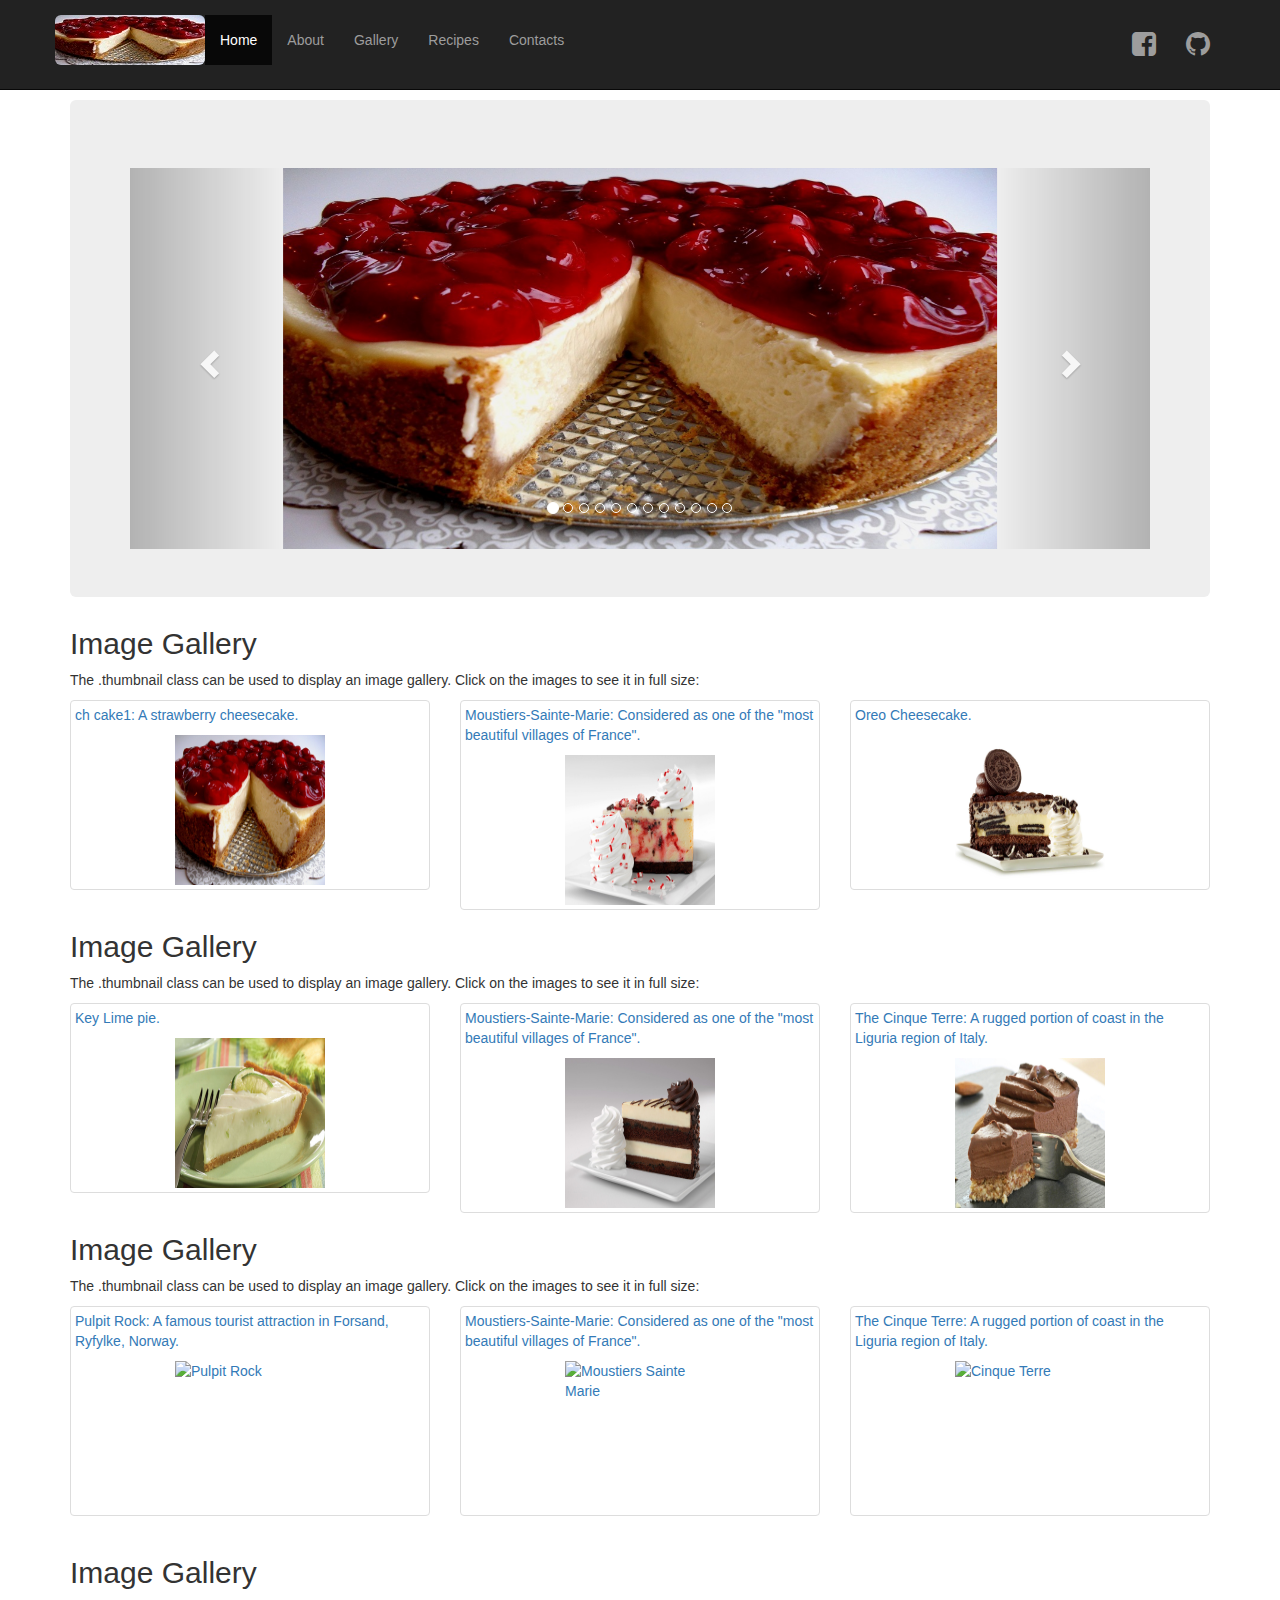
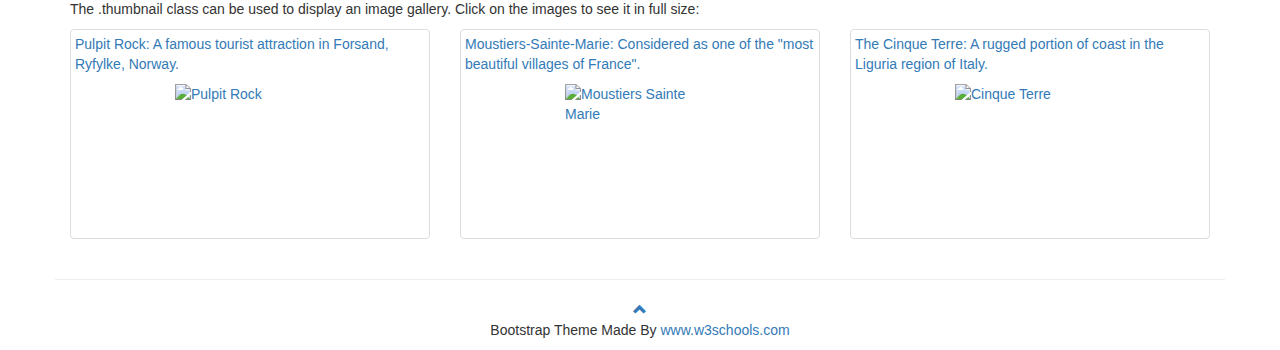
==== index.html @ a83c416e "Update index.html" ====
<!DOCTYPE html>
<html lang="en">

<head>

    <meta charset="utf-8">
    <meta http-equiv="X-UA-Compatible" content="IE=edge">
    <meta name="viewport" content="width=device-width, initial-scale=1">
    <meta name="description" content="">
    <meta name="author" content="">
    
    <!-- Font Icons -->
    <link rel="stylesheet" href="https://cdnjs.cloudflare.com/ajax/libs/font-awesome/4.6.3/css/font-awesome.min.css">

    <title>Oh So Delicious Cheesecake</title>

    <!-- Bootstrap Core CSS -->
    <link href="css/bootstrap.min.css" rel="stylesheet">

    <!-- Custom CSS -->
    <link href="css/logo-nav.css" rel="stylesheet">

    <!-- HTML5 Shim and Respond.js IE8 support of HTML5 elements and media queries -->
    <!-- WARNING: Respond.js doesn't work if you view the page via file:// -->
    <!--[if lt IE 9]>
        <script src="https://oss.maxcdn.com/libs/html5shiv/3.7.0/html5shiv.js"></script>
        <script src="https://oss.maxcdn.com/libs/respond.js/1.4.2/respond.min.js"></script>
    <![endif]-->

</head>

<body id="myPage" data-spy="scroll" data-target=".navbar" data-offset="60">

    <!-- Navigation -->
    <nav class="navbar navbar-inverse navbar-fixed-top" role="navigation">
        <div class="container">
            <!-- Brand and toggle get grouped for better mobile display -->
            <div class="navbar-header">
                <button type="button" class="navbar-toggle" data-toggle="collapse" data-target="#bs-example-navbar-collapse-1">
                    <span class="sr-only">Toggle navigation</span>
                    <span class="icon-bar"></span>
                    <span class="icon-bar"></span>
                    <span class="icon-bar"></span>
                </button>
                <a class="navbar-brand" href="#">
                    <img src="Images/Logocheesecake2.jpg" class="img-rounded" alt="Logocheesecake2">
                </a>
            </div>
            <!-- Collect the nav links, forms, and other content for toggling -->
            <div class="collapse navbar-collapse" id="bs-example-navbar-collapse-1">
                <ul class="nav navbar-nav">
                    <li class="active">
                        <a href="index.html">Home</a>
                    </li>                    
                    <li>
                        <a href="about.html">About</a>
                    </li>
                    <li>
                        <a href="gallery.html">Gallery</a>
                    </li>
                    <li>
                        <a href="recipe.html">Recipes</a>
                    </li>
                    <li>
                        <a href="contacts.html">Contacts</a>
                    </li>
                </ul>
                <ul class="nav navbar-nav navbar-right">
                    <li>
                        <a href="#"><i class="fa fa-2x fa-facebook-square"></i></a>
                    </li>
                    <li>
                        <a href="#"><i class="fa fa-2x fa-github"></i></a>
                    </li>
                </ul>
            <div>
            <!-- /.navbar-collapse -->
        </div>
        <!-- /.container -->
    </nav>

    <!-- Page Content -->
    <div class="container">
        <div class="row">
            <div class="col-lg-12">
                <div class="jumbotron">
                    
  <br>
  <div id="myCarousel" class="carousel slide" data-ride="carousel">
    <!-- Indicators -->
    <ol class="carousel-indicators">
      <li data-target="#myCarousel" data-slide-to="0" class="active"></li>
      <li data-target="#myCarousel" data-slide-to="1"></li>
      <li data-target="#myCarousel" data-slide-to="2"></li>
      <li data-target="#myCarousel" data-slide-to="3"></li>
      <li data-target="#myCarousel" data-slide-to="4"></li>
      <li data-target="#myCarousel" data-slide-to="5"></li>
      <li data-target="#myCarousel" data-slide-to="6"></li>
      <li data-target="#myCarousel" data-slide-to="7"></li>
      <li data-target="#myCarousel" data-slide-to="8"></li>
      <li data-target="#myCarousel" data-slide-to="9"></li>
      <li data-target="#myCarousel" data-slide-to="10"></li>
      <li data-target="#myCarousel" data-slide-to="11"></li>
    </ol>

    <!-- Wrapper for slides -->
    <div class="carousel-inner" role="listbox">
      <div class="item active">
        <img src="Images/chcake1.jpg" alt="chcake1" width="460" height="345">
      </div>

      <div class="item">
        <img src="Images/Peppermint5.jpg" alt="Peppermint5" width="460" height="345">
      </div>
    
      <div class="item">
        <img src="Images/OChcake3.jpg" alt="OChcake3" width="460" height="345">
      </div>
        
       <div class="item">
        <img src="Images/keylime19.jpg" alt="keylime19" width="460" height="345">
      </div>

      <div class="item">
        <img src="Images/Chocolatestripe4.jpg" alt="Chocolatestripe4" width="460" height="345">
      </div>
        
      <div class="item">
        <img src="Images/Cheesecake11.jpg" alt="Cheesecake11" width="460" height="345">
      </div>        
        
       <div class="item">
        <img src="Images/Creamchbrwne6.jpg" alt="Creamchbrwne6" width="460" height="345">
      </div>
        
        <div class="item">
        <img src="Images/Cheesecake12.jpg" alt="Cheesecake12" width="460" height="345">
      </div>
        
        <div class="item">
        <img src="Images/cheesecake14.jpg" alt="cheesecake14" width="460" height="345">
      </div> 
        
        <div class="item">
        <img src="Images/Cheesecake16.jpg" alt="Cheesecake16" width="460" height="345">
      </div>
       
      <div class="item">
        <img src="Images/Cheesecake17.jpg" alt="Cheesecake17" width="460" height="345">
      </div>
        
      <div class="item">
        <img src="Images/CheesecakeLemonMeringue15.jpg" alt="CheesecakeLemonMeringue15" width="460" height="345">
      </div>
     </div>
  

    <!-- Left and right controls -->
    <a class="left carousel-control" href="#myCarousel" role="button" data-slide="prev">
      <span class="glyphicon glyphicon-chevron-left" aria-hidden="true"></span>
      <span class="sr-only">Previous</span>
    </a>
    <a class="right carousel-control" href="#myCarousel" role="button" data-slide="next">
      <span class="glyphicon glyphicon-chevron-right" aria-hidden="true"></span>
      <span class="sr-only">Next</span>
    </a>
  </div>
  </div>

  <!-- Gallery, Row 1 -->
               
  <h2>Image Gallery</h2>
  <p>The .thumbnail class can be used to display an image gallery. Click on the images to see it in full size:</p>
  <div class="row">
    <div class="col-md-4">
      <a href="Images/chcake1.jpg" class="thumbnail">
        <p>ch cake1: A strawberry cheesecake.</p>
        <img src="Images/chcake1.jpg" alt="ch cake1" style="width:150px;height:150px">
      </a>
    </div>
    <div class="col-md-4">
      <a href="Images/Peppermint5.jpg" class="thumbnail">
        <p>Moustiers-Sainte-Marie: Considered as one of the "most beautiful villages of France".</p>
        <img src="Images/Peppermint5.jpg" alt="Peppermint5" style="width:150px;height:150px">
      </a>
    </div>
    <div class="col-md-4">
      <a href="Images/OChcake3.jpg" class="thumbnail">
        <p>Oreo Cheesecake.</p>
        <img src="Images/OChcake3.jpg" alt="Oreo Cheesecake" style="width:150px;height:150px">
      </a>
    </div>
  </div>
</div>
            
<!-- Gallery, Row 2 -->        
<div class="container">
  <h2>Image Gallery</h2>
  <p>The .thumbnail class can be used to display an image gallery. Click on the images to see it in full size:</p>
  <div class="row">
    <div class="col-md-4">
      <a href="Images/keylime19.jpg" class="thumbnail">
        <p>Key Lime pie.</p>
        <img src="Images/keylime19.jpg" alt="keylime19" style="width:150px;height:150px">
      </a>
    </div>
    <div class="col-md-4">
      <a href="Images/Chocolatestripe4.jpg" class="thumbnail">
        <p>Moustiers-Sainte-Marie: Considered as one of the "most beautiful villages of France".</p>
        <img src="Images/Chocolatestripe4.jpg" alt="Chocolatestripe4" style="width:150px;height:150px">
      </a>
    </div>
    <div class="col-md-4">
      <a href="Images/Cheesecake11.jpg" class="thumbnail">
        <p>The Cinque Terre: A rugged portion of coast in the Liguria region of Italy.</p>
        <img src="Images/Cheesecake11.jpg" alt="Cheesecake11" style="width:150px;height:150px">
      </a>
    </div>

<!-- Gallery, Row 3 -->
    
<div class="container">
  <h2>Image Gallery</h2>
  <p>The .thumbnail class can be used to display an image gallery. Click on the images to see it in full size:</p>
  <div class="row">
    <div class="col-md-4">
      <a href="pulpitrock.jpg" class="thumbnail">
        <p>Pulpit Rock: A famous tourist attraction in Forsand, Ryfylke, Norway.</p>
        <img src="pulpitrock.jpg" alt="Pulpit Rock" style="width:150px;height:150px">
      </a>
    </div>
    <div class="col-md-4">
      <a href="moustiers-sainte-marie.jpg" class="thumbnail">
        <p>Moustiers-Sainte-Marie: Considered as one of the "most beautiful villages of France".</p>
        <img src="moustiers-sainte-marie.jpg" alt="Moustiers Sainte Marie" style="width:150px;height:150px">
      </a>
    </div>
    <div class="col-md-4">
      <a href="cinqueterre.jpg" class="thumbnail">
        <p>The Cinque Terre: A rugged portion of coast in the Liguria region of Italy.</p>
        <img src="cinqueterre.jpg" alt="Cinque Terre" style="width:150px;height:150px">
      </a>
    </div>
  </div>
</div>

 <!-- Gallery, Row 4 -->
    <title>Bootstrap Example</title>
  <meta charset="utf-8">
  <meta name="viewport" content="width=device-width, initial-scale=1">
  <link rel="stylesheet" href="https://maxcdn.bootstrapcdn.com/bootstrap/3.3.7/css/bootstrap.min.css">
  <script src="https://ajax.googleapis.com/ajax/libs/jquery/1.12.4/jquery.min.js"></script>
  <script src="https://maxcdn.bootstrapcdn.com/bootstrap/3.3.7/js/bootstrap.min.js"></script>
</head>
<body>

<div class="container">
  <h2>Image Gallery</h2>
  <p>The .thumbnail class can be used to display an image gallery. Click on the images to see it in full size:</p>
  <div class="row">
    <div class="col-md-4">
      <a href="pulpitrock.jpg" class="thumbnail">
        <p>Pulpit Rock: A famous tourist attraction in Forsand, Ryfylke, Norway.</p>
        <img src="pulpitrock.jpg" alt="Pulpit Rock" style="width:150px;height:150px">
      </a>
    </div>
    <div class="col-md-4">
      <a href="moustiers-sainte-marie.jpg" class="thumbnail">
        <p>Moustiers-Sainte-Marie: Considered as one of the "most beautiful villages of France".</p>
        <img src="moustiers-sainte-marie.jpg" alt="Moustiers Sainte Marie" style="width:150px;height:150px">
      </a>
    </div>
    <div class="col-md-4">
      <a href="cinqueterre.jpg" class="thumbnail">
        <p>The Cinque Terre: A rugged portion of coast in the Liguria region of Italy.</p>
        <img src="cinqueterre.jpg" alt="Cinque Terre" style="width:150px;height:150px">
      </a>
    </div>
  </div>
</div>

    
    <!-- /.container -->

    <!-- jQuery -->
    <script src="js/jquery.js"></script>

    <!-- Bootstrap Core JavaScript -->
    <script src="js/bootstrap.min.js"></script>
<hr>
<footer class="container-fluid text-center">
  <a href="#myPage" title="To Top">
    <span class="glyphicon glyphicon-chevron-up"></span>
  </a>
  <p>Bootstrap Theme Made By <a href="http://www.w3schools.com" title="Visit w3schools">www.w3schools.com</a></p>
</footer>

<script>
$(document).ready(function(){
  // Add smooth scrolling to all links in navbar + footer link
  $(".navbar a, footer a[href='#myPage']").on('click', function(event) {
    // Make sure this.hash has a value before overriding default behavior
    if (this.hash !== "") {
      // Prevent default anchor click behavior
      event.preventDefault();

      // Store hash
      var hash = this.hash;

      // Using jQuery's animate() method to add smooth page scroll
      // The optional number (900) specifies the number of milliseconds it takes to scroll to the specified area
      $('html, body').animate({
        scrollTop: $(hash).offset().top
      }, 900, function(){
   
        // Add hash (#) to URL when done scrolling (default click behavior)
        window.location.hash = hash;
      });
    } // End if
  });
  
  $(window).scroll(function() {
    $(".slideanim").each(function(){
      var pos = $(this).offset().top;

      var winTop = $(window).scrollTop();
        if (pos < winTop + 600) {
          $(this).addClass("slide");
        }
    });
  });
})
</script>

</body>
</html>
---- css/logo-nav.css ----
/*
 * Start Bootstrap - Logo Nav (http://startbootstrap.com/)
 * Copyright 2013-2016 Start Bootstrap
 * Licensed under MIT (https://github.com/BlackrockDigital/startbootstrap/blob/gh-pages/LICENSE)
 */

body {
    padding-top: 70px; /* Required padding for .navbar-fixed-top. Change if height of navigation changes. */
}
.carousel-inner > .item > img,
  .carousel-inner > .item > a > img {
      width: 70%;
      margin: auto;
  }
.navbar-fixed-top .nav {
    padding: 15px 0;
}

.navbar-fixed-top .navbar-brand {
    padding: 0 15px;
}

@media(min-width:768px) {
    body {
        padding-top: 100px; /* Required padding for .navbar-fixed-top. Change if height of navigation changes. */
    }

    .navbar-fixed-top .navbar-brand {
        padding: 15px 0;
    }
}
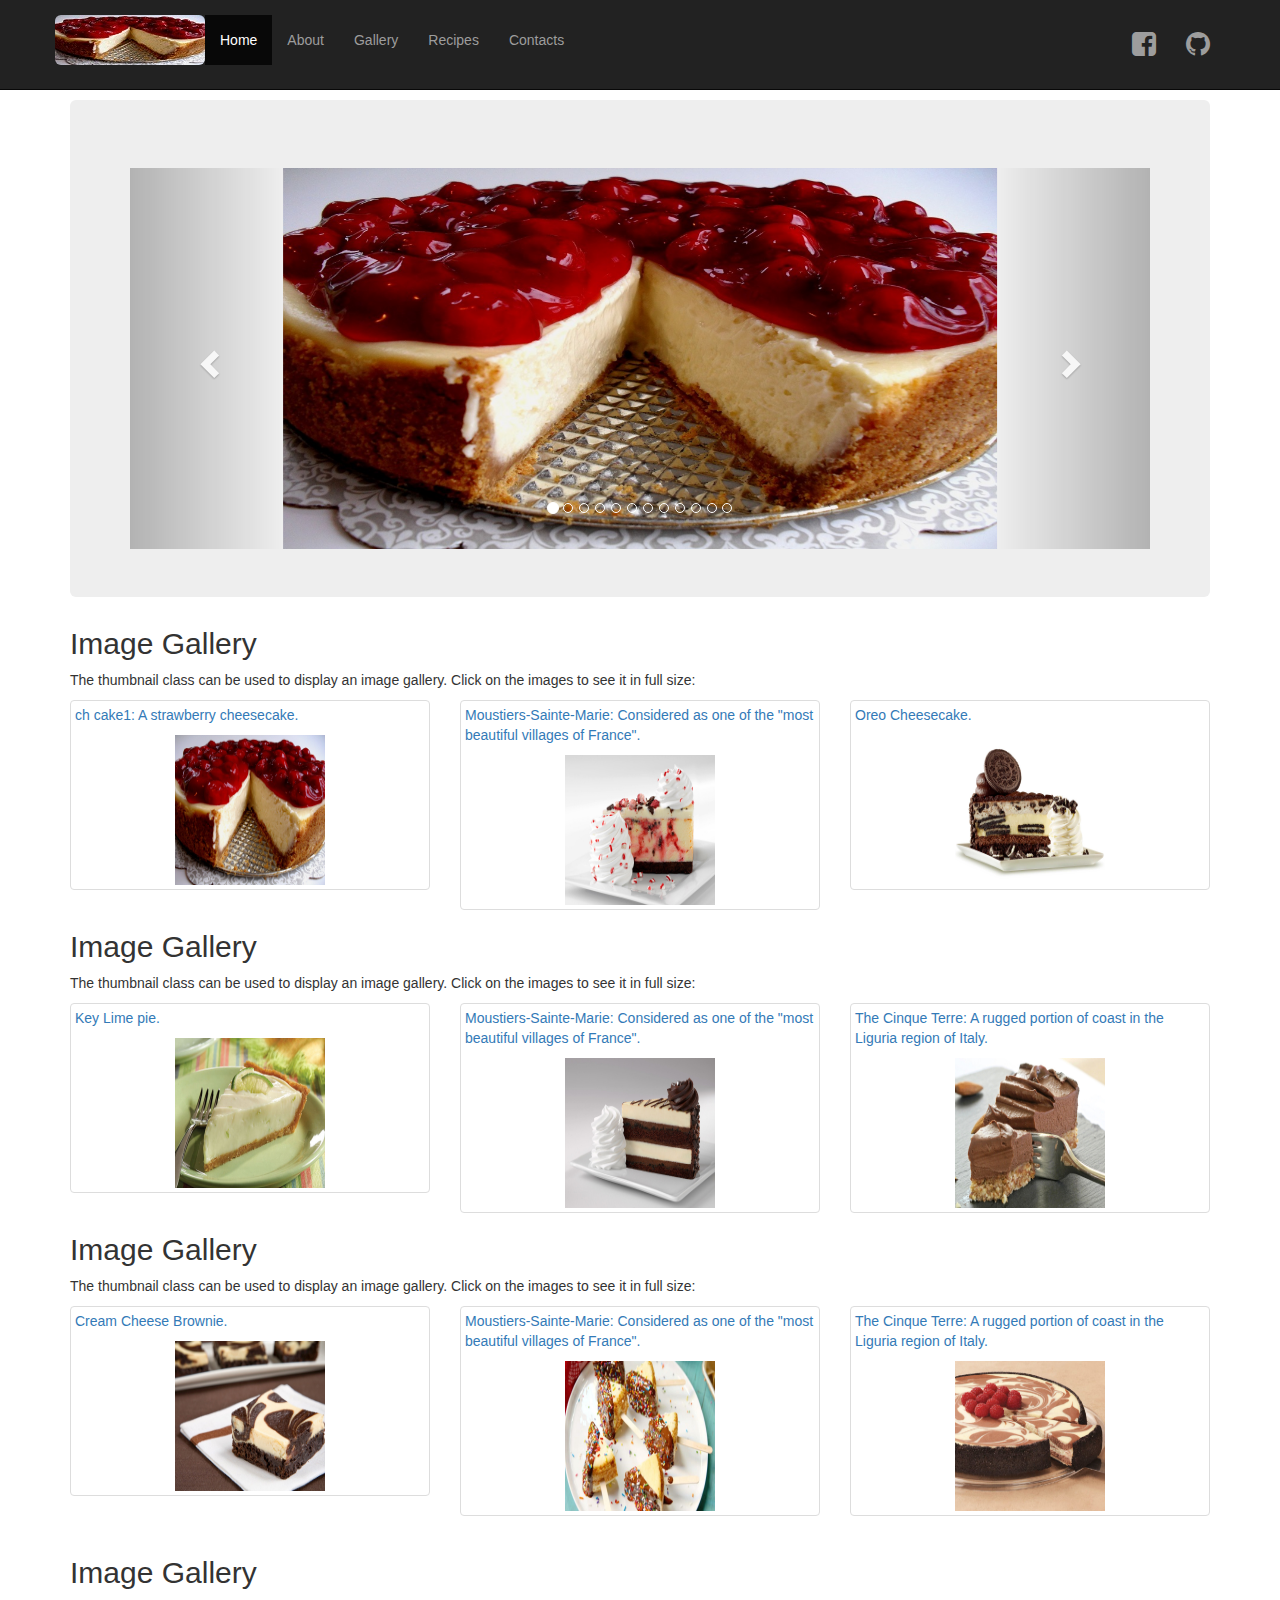
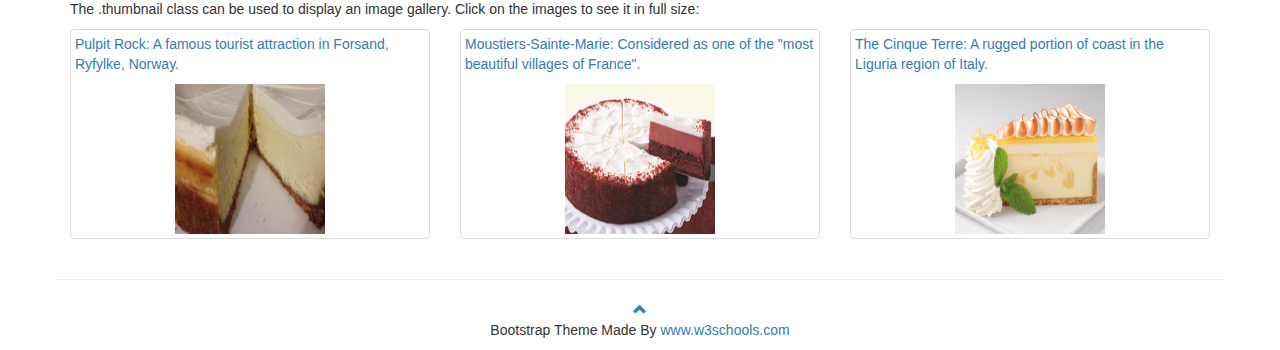
==== commit 9212a1ad: "Update index.html" ====
--- a/index.html
+++ b/index.html
@@ -170,7 +170,7 @@
   <!-- Gallery, Row 1 -->
                
   <h2>Image Gallery</h2>
-  <p>The .thumbnail class can be used to display an image gallery. Click on the images to see it in full size:</p>
+  <p>The thumbnail class can be used to display an image gallery. Click on the images to see it in full size:</p>
   <div class="row">
     <div class="col-md-4">
       <a href="Images/chcake1.jpg" class="thumbnail">
@@ -196,7 +196,7 @@
 <!-- Gallery, Row 2 -->        
 <div class="container">
   <h2>Image Gallery</h2>
-  <p>The .thumbnail class can be used to display an image gallery. Click on the images to see it in full size:</p>
+  <p>The thumbnail class can be used to display an image gallery. Click on the images to see it in full size:</p>
   <div class="row">
     <div class="col-md-4">
       <a href="Images/keylime19.jpg" class="thumbnail">
@@ -221,24 +221,24 @@
     
 <div class="container">
   <h2>Image Gallery</h2>
-  <p>The .thumbnail class can be used to display an image gallery. Click on the images to see it in full size:</p>
+  <p>The thumbnail class can be used to display an image gallery. Click on the images to see it in full size:</p>
   <div class="row">
     <div class="col-md-4">
-      <a href="pulpitrock.jpg" class="thumbnail">
-        <p>Pulpit Rock: A famous tourist attraction in Forsand, Ryfylke, Norway.</p>
-        <img src="pulpitrock.jpg" alt="Pulpit Rock" style="width:150px;height:150px">
-      </a>
-    </div>
-    <div class="col-md-4">
-      <a href="moustiers-sainte-marie.jpg" class="thumbnail">
+      <a href="Images/Creamchbrwne6.jpg" class="thumbnail">
+        <p>Cream Cheese Brownie.</p>
+        <img src="Images/Creamchbrwne6.jpg" alt="Creamchbrwne6" style="width:150px;height:150px">
+      </a>
+    </div>
+    <div class="col-md-4">
+      <a href="Images/Cheesecake12.jpg" class="thumbnail">
         <p>Moustiers-Sainte-Marie: Considered as one of the "most beautiful villages of France".</p>
-        <img src="moustiers-sainte-marie.jpg" alt="Moustiers Sainte Marie" style="width:150px;height:150px">
-      </a>
-    </div>
-    <div class="col-md-4">
-      <a href="cinqueterre.jpg" class="thumbnail">
+        <img src="Images/Cheesecake12.jpg" alt="Cheesecake12" style="width:150px;height:150px">
+      </a>
+    </div>
+    <div class="col-md-4">
+      <a href="Images/cheesecake14.jpg" class="thumbnail">
         <p>The Cinque Terre: A rugged portion of coast in the Liguria region of Italy.</p>
-        <img src="cinqueterre.jpg" alt="Cinque Terre" style="width:150px;height:150px">
+        <img src="Images/cheesecake14.jpg" alt="cheesecake14" style="width:150px;height:150px">
       </a>
     </div>
   </div>
@@ -259,21 +259,21 @@
   <p>The .thumbnail class can be used to display an image gallery. Click on the images to see it in full size:</p>
   <div class="row">
     <div class="col-md-4">
-      <a href="pulpitrock.jpg" class="thumbnail">
+      <a href="Images/Cheesecake16.jpg" class="thumbnail">
         <p>Pulpit Rock: A famous tourist attraction in Forsand, Ryfylke, Norway.</p>
-        <img src="pulpitrock.jpg" alt="Pulpit Rock" style="width:150px;height:150px">
-      </a>
-    </div>
-    <div class="col-md-4">
-      <a href="moustiers-sainte-marie.jpg" class="thumbnail">
+        <img src="Images/Cheesecake16.jpg" alt="Cheesecake16" style="width:150px;height:150px">
+      </a>
+    </div>
+    <div class="col-md-4">
+      <a href="Images/Cheesecake17.jpg" class="thumbnail">
         <p>Moustiers-Sainte-Marie: Considered as one of the "most beautiful villages of France".</p>
-        <img src="moustiers-sainte-marie.jpg" alt="Moustiers Sainte Marie" style="width:150px;height:150px">
-      </a>
-    </div>
-    <div class="col-md-4">
-      <a href="cinqueterre.jpg" class="thumbnail">
+        <img src="Images/Cheesecake17.jpg" alt="Cheesecake17" style="width:150px;height:150px">
+      </a>
+    </div>
+    <div class="col-md-4">
+      <a href="Images/CheesecakeLemonMeringue15.jpg" class="thumbnail">
         <p>The Cinque Terre: A rugged portion of coast in the Liguria region of Italy.</p>
-        <img src="cinqueterre.jpg" alt="Cinque Terre" style="width:150px;height:150px">
+        <img src="Images/CheesecakeLemonMeringue15.jpg" alt="CheesecakeLemonMeringue15" style="width:150px;height:150px">
       </a>
     </div>
   </div>
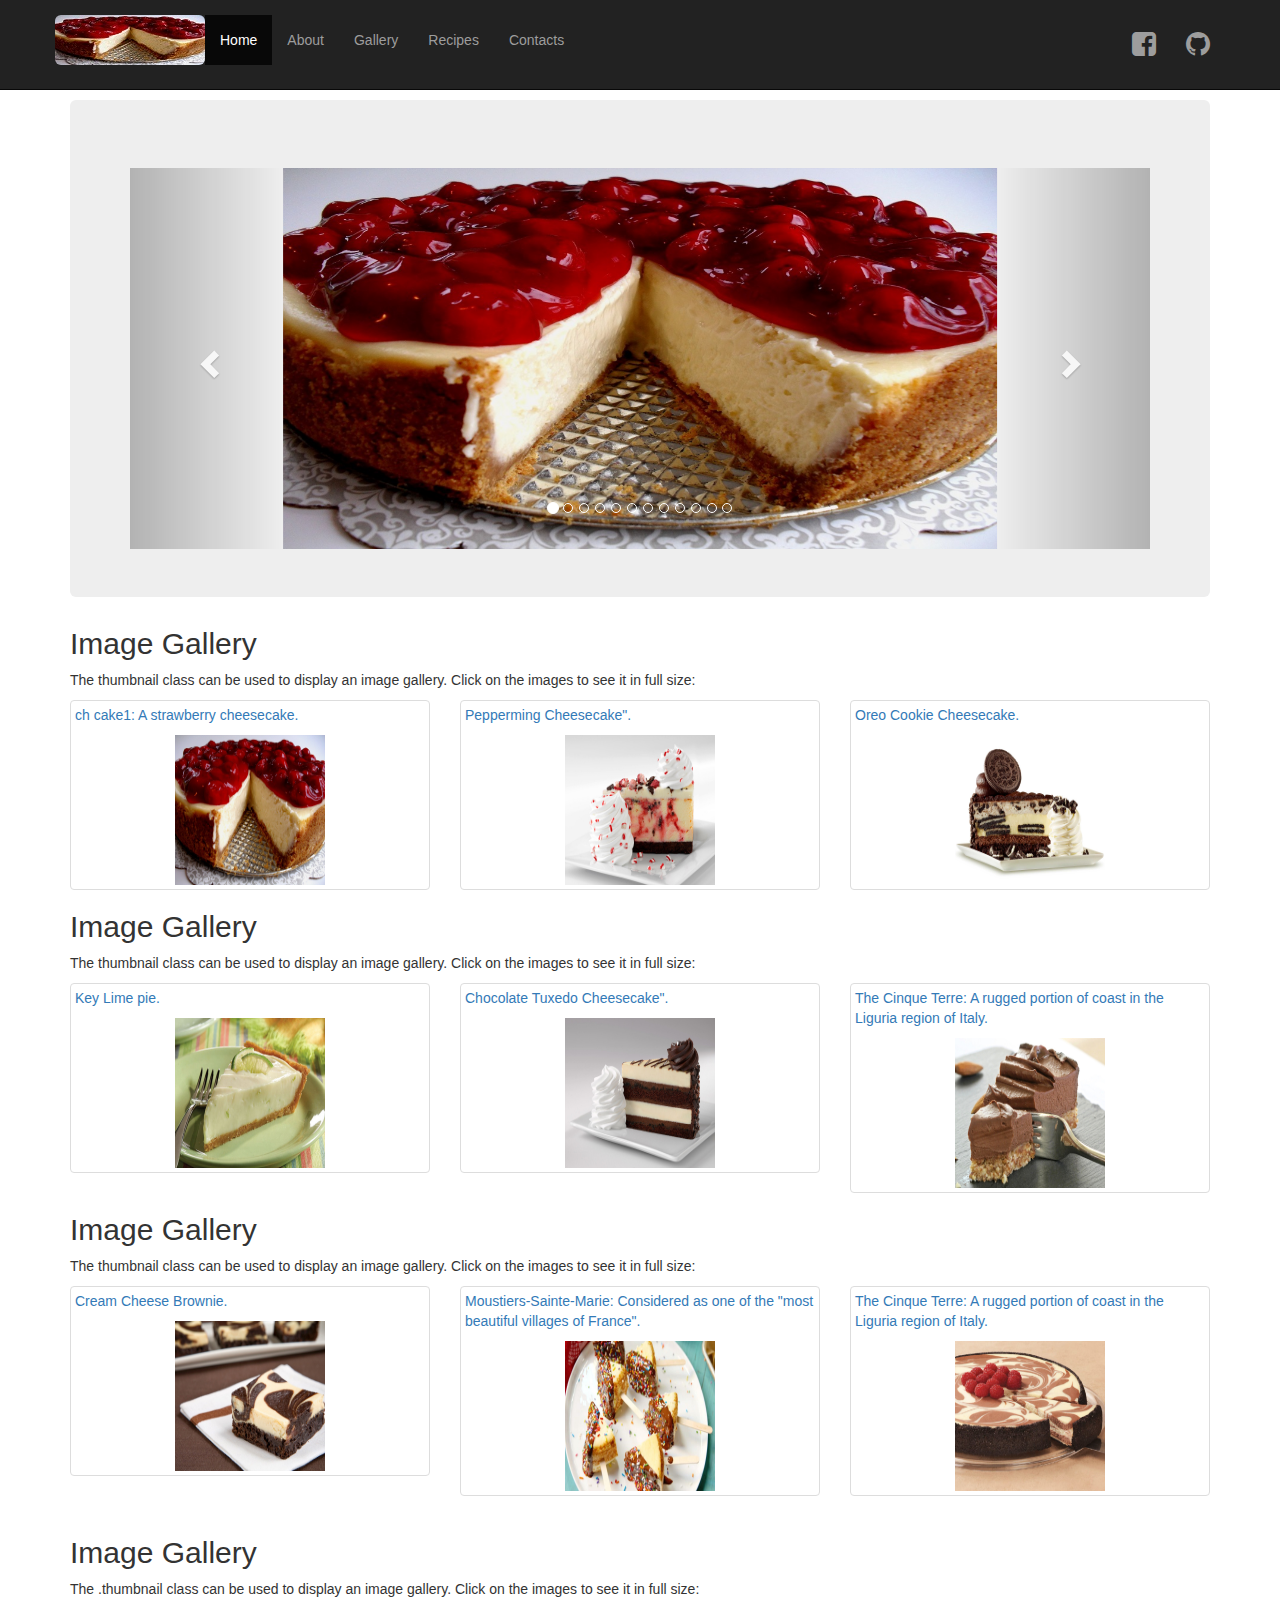
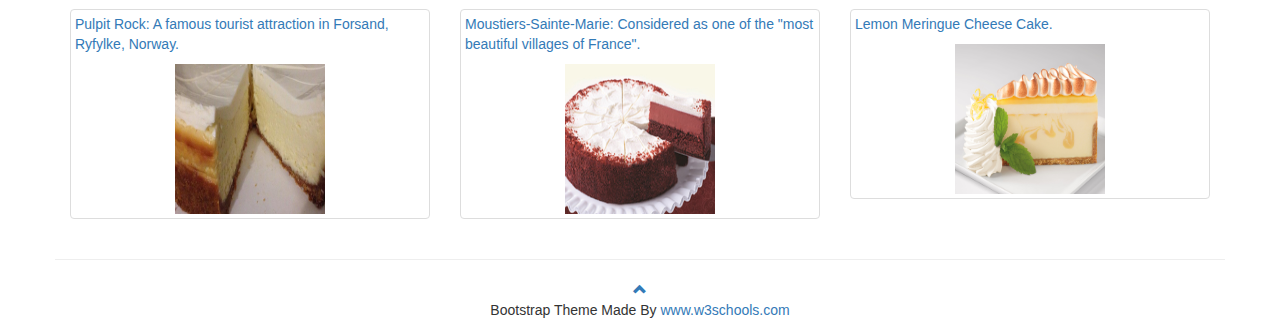
==== commit efd2c894: "Update index.html" ====
--- a/index.html
+++ b/index.html
@@ -180,13 +180,13 @@
     </div>
     <div class="col-md-4">
       <a href="Images/Peppermint5.jpg" class="thumbnail">
-        <p>Moustiers-Sainte-Marie: Considered as one of the "most beautiful villages of France".</p>
+        <p>Pepperming Cheesecake".</p>
         <img src="Images/Peppermint5.jpg" alt="Peppermint5" style="width:150px;height:150px">
       </a>
     </div>
     <div class="col-md-4">
       <a href="Images/OChcake3.jpg" class="thumbnail">
-        <p>Oreo Cheesecake.</p>
+        <p>Oreo Cookie Cheesecake.</p>
         <img src="Images/OChcake3.jpg" alt="Oreo Cheesecake" style="width:150px;height:150px">
       </a>
     </div>
@@ -206,7 +206,7 @@
     </div>
     <div class="col-md-4">
       <a href="Images/Chocolatestripe4.jpg" class="thumbnail">
-        <p>Moustiers-Sainte-Marie: Considered as one of the "most beautiful villages of France".</p>
+        <p>Chocolate Tuxedo Cheesecake".</p>
         <img src="Images/Chocolatestripe4.jpg" alt="Chocolatestripe4" style="width:150px;height:150px">
       </a>
     </div>
@@ -272,7 +272,7 @@
     </div>
     <div class="col-md-4">
       <a href="Images/CheesecakeLemonMeringue15.jpg" class="thumbnail">
-        <p>The Cinque Terre: A rugged portion of coast in the Liguria region of Italy.</p>
+        <p>Lemon Meringue Cheese Cake.</p>
         <img src="Images/CheesecakeLemonMeringue15.jpg" alt="CheesecakeLemonMeringue15" style="width:150px;height:150px">
       </a>
     </div>
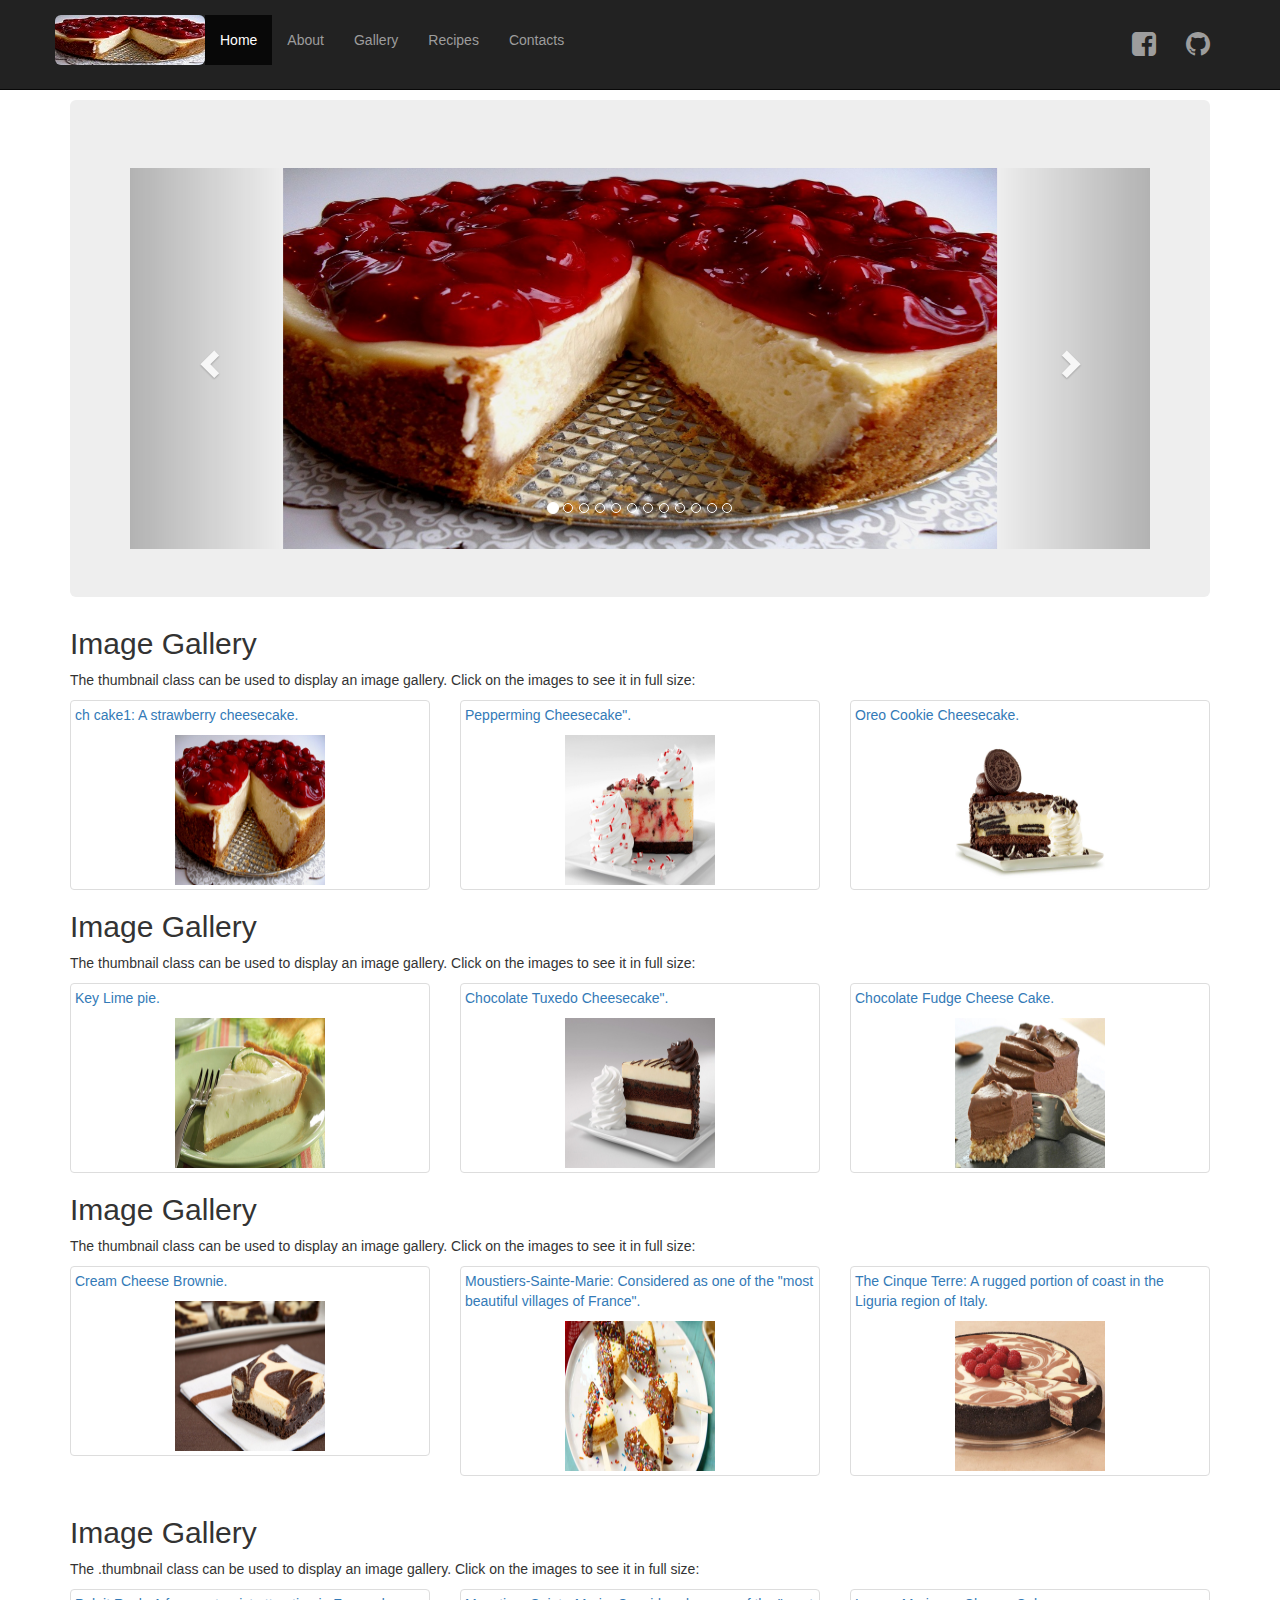
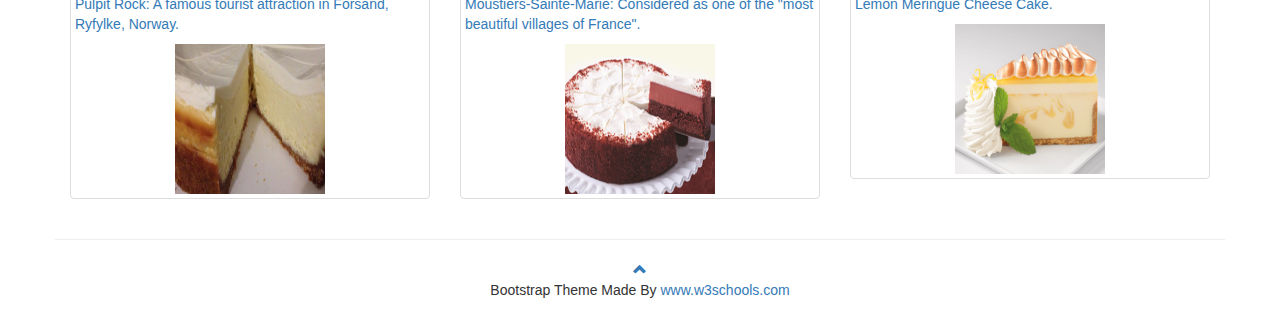
==== commit 63d8a15b: "Update index.html" ====
--- a/index.html
+++ b/index.html
@@ -212,7 +212,7 @@
     </div>
     <div class="col-md-4">
       <a href="Images/Cheesecake11.jpg" class="thumbnail">
-        <p>The Cinque Terre: A rugged portion of coast in the Liguria region of Italy.</p>
+        <p>Chocolate Fudge Cheese Cake.</p>
         <img src="Images/Cheesecake11.jpg" alt="Cheesecake11" style="width:150px;height:150px">
       </a>
     </div>
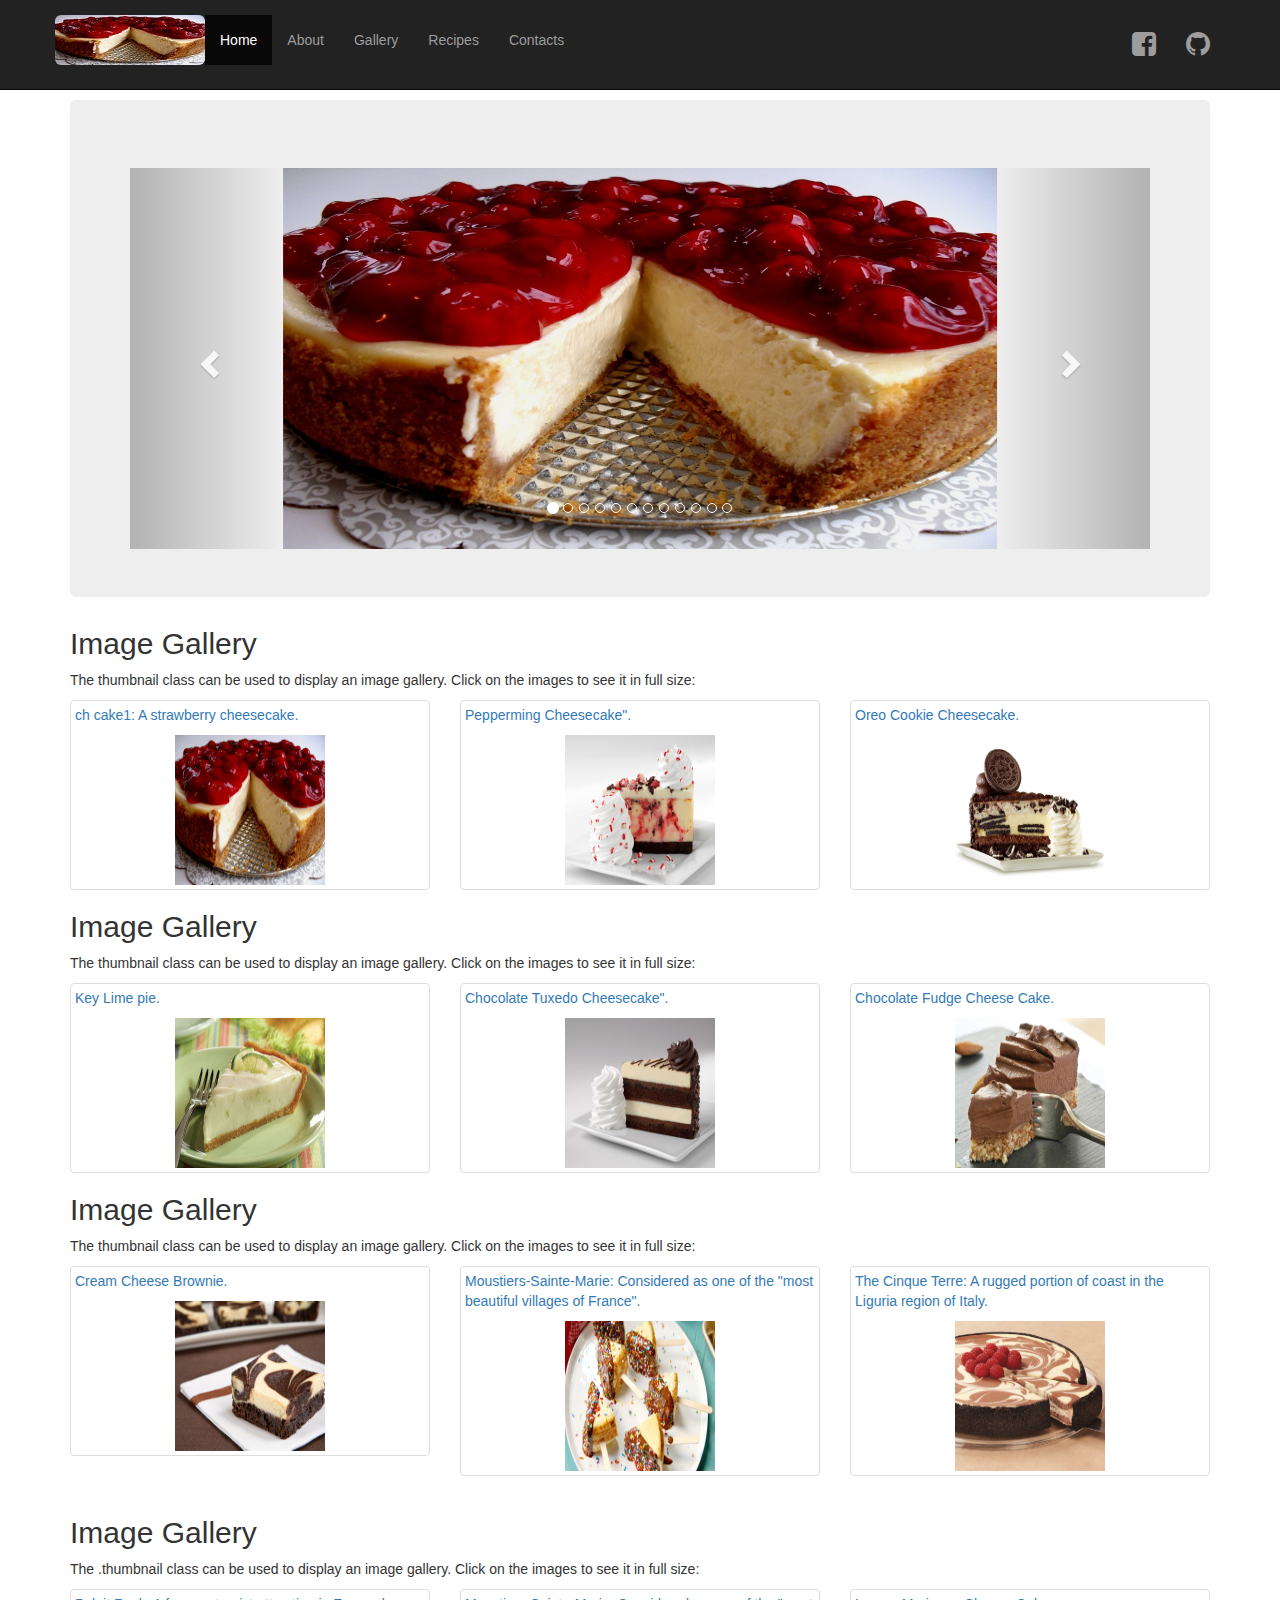
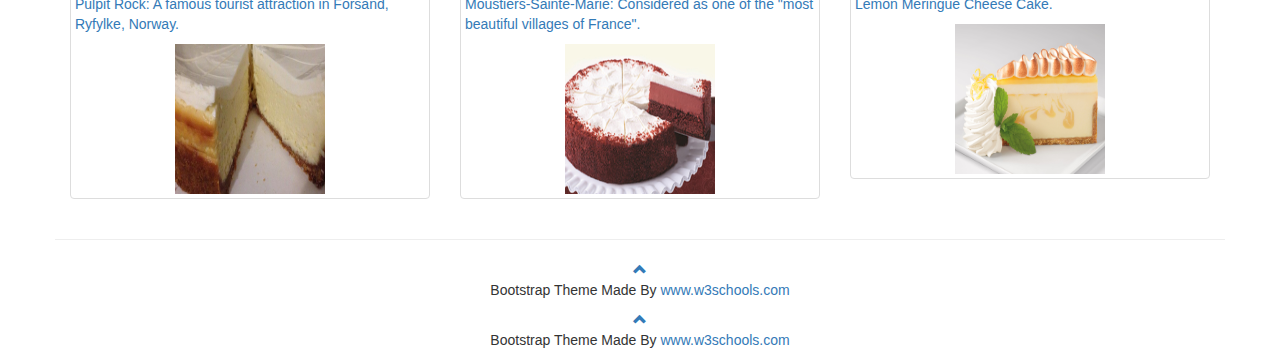
==== commit 57f06866: "Update index.html" ====
--- a/index.html
+++ b/index.html
@@ -332,6 +332,25 @@
 })
 </script>
 
+    <footer class="container-fluid text-center">
+  <a href="#myPage" title="To Top">
+    <span class="glyphicon glyphicon-chevron-up"></span>
+  </a>
+  <p>Bootstrap Theme Made By <a href="http://www.w3schools.com" title="Visit w3schools">www.w3schools.com</a></p>
+</footer>
+            </div>
+        </div>
+    </div>
+    <!-- /.container -->
+        
+        <!-- jQuery -->
+        <script src="js/jquery.js"></script>
+        
+        <!-- Bootstrap Core JavaScript -->
+        <script src="js/bootstrap.min.js"></script>
+        
+        <script src="js/scrollspy.js"></script>   
+     
 </body>
 </html>
 
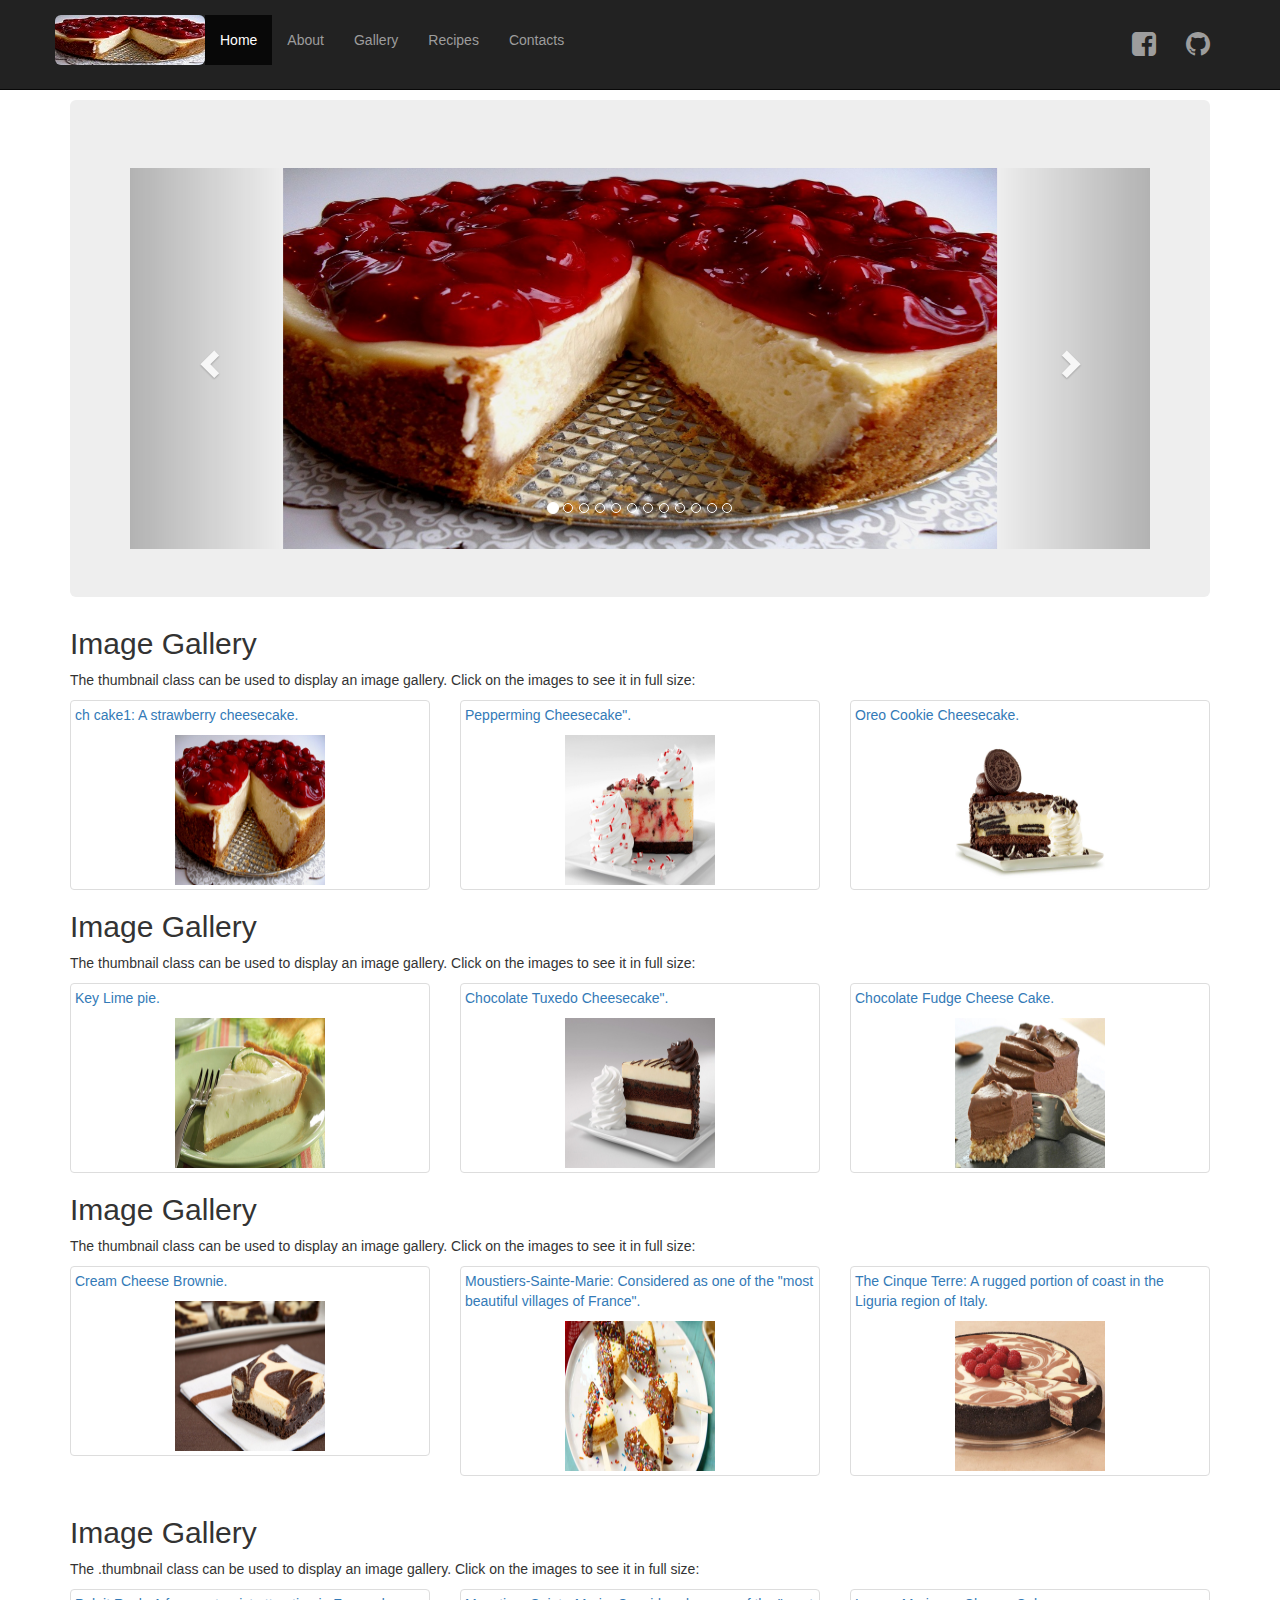
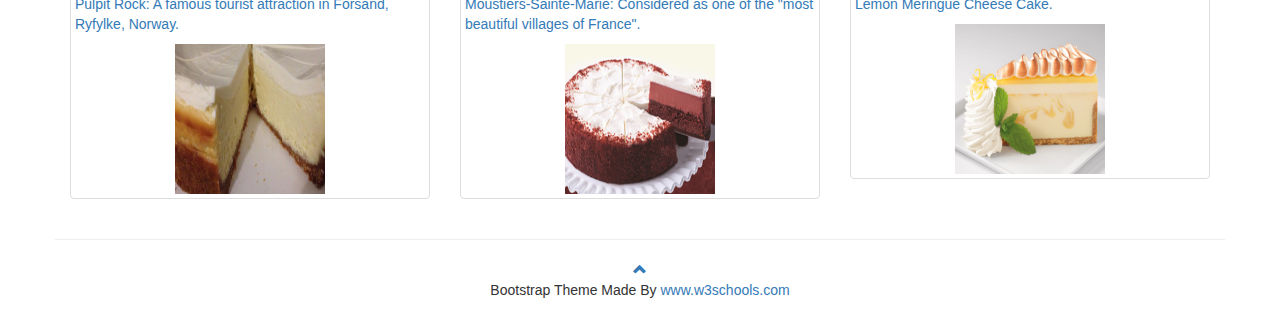
==== commit c83c374d: "Update index.html" ====
--- a/index.html
+++ b/index.html
@@ -332,13 +332,7 @@
 })
 </script>
 
-    <footer class="container-fluid text-center">
-  <a href="#myPage" title="To Top">
-    <span class="glyphicon glyphicon-chevron-up"></span>
-  </a>
-  <p>Bootstrap Theme Made By <a href="http://www.w3schools.com" title="Visit w3schools">www.w3schools.com</a></p>
-</footer>
-            </div>
+               </div>
         </div>
     </div>
     <!-- /.container -->
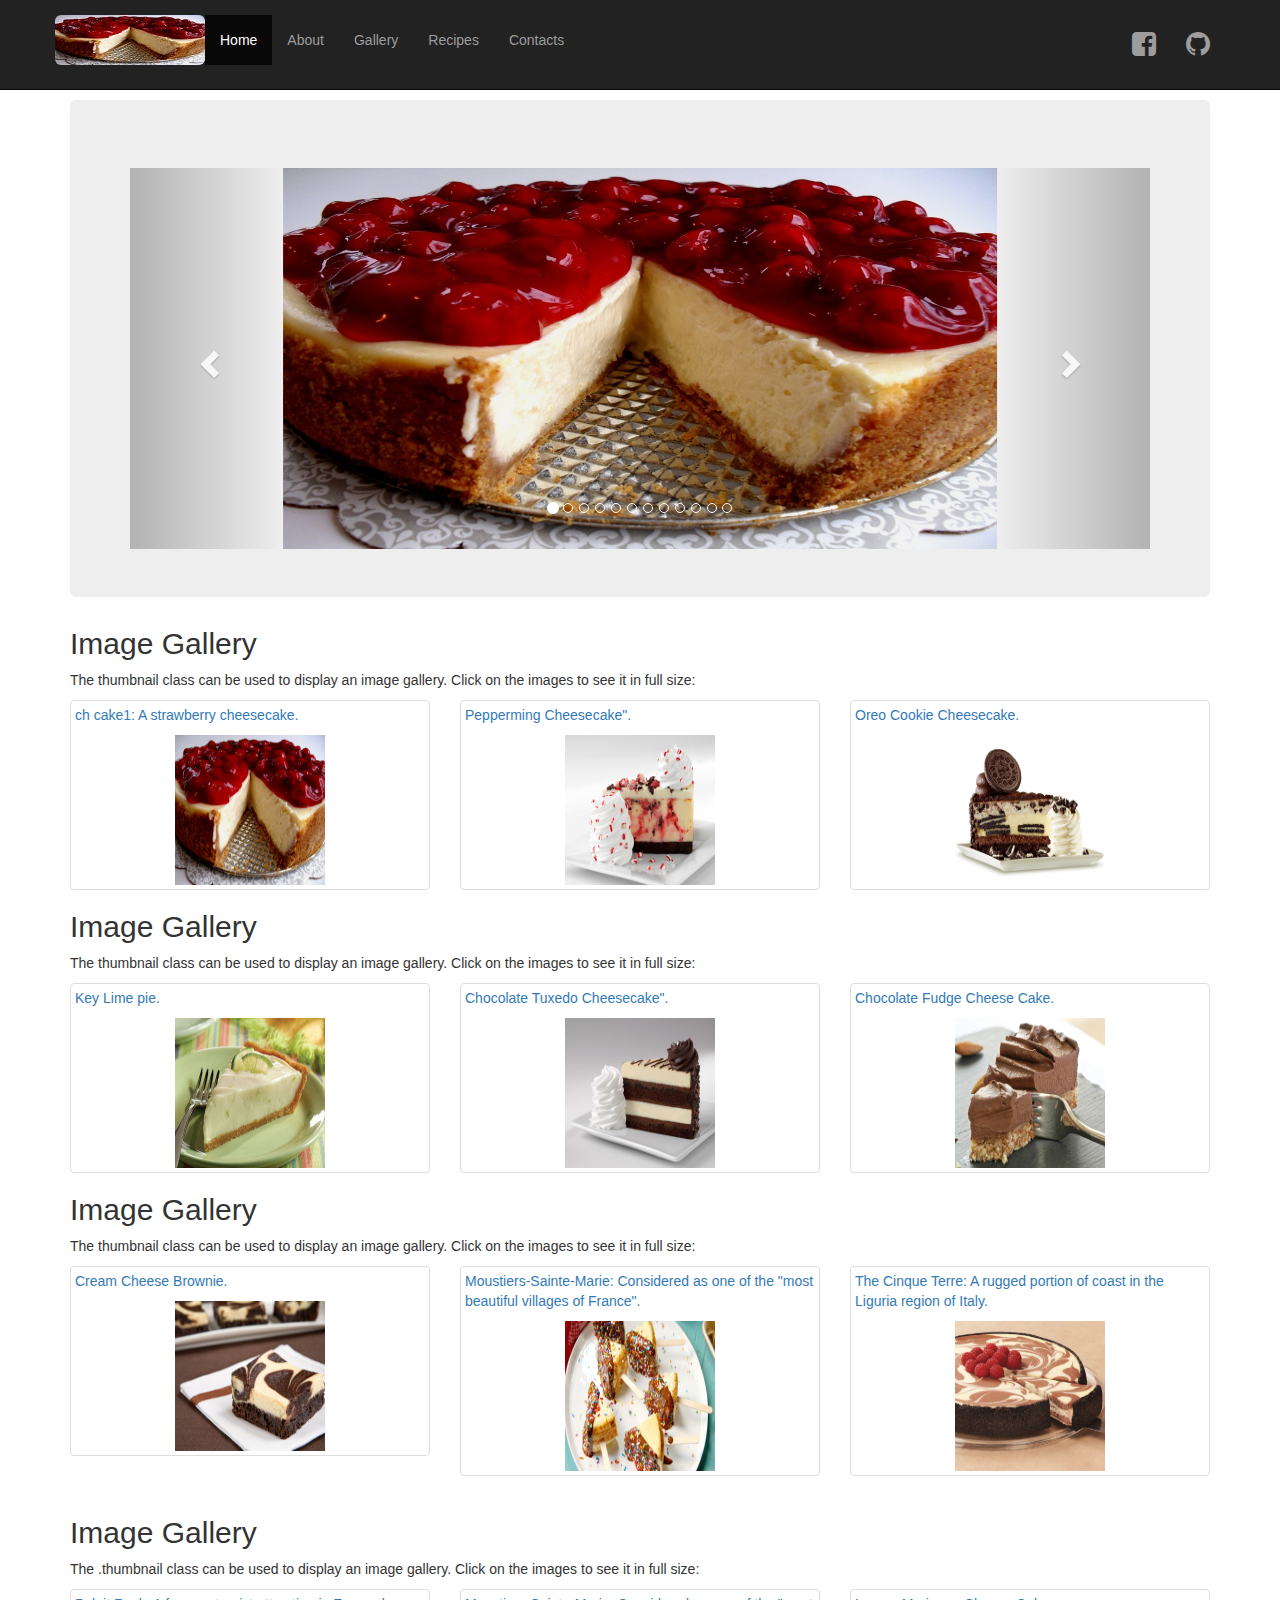
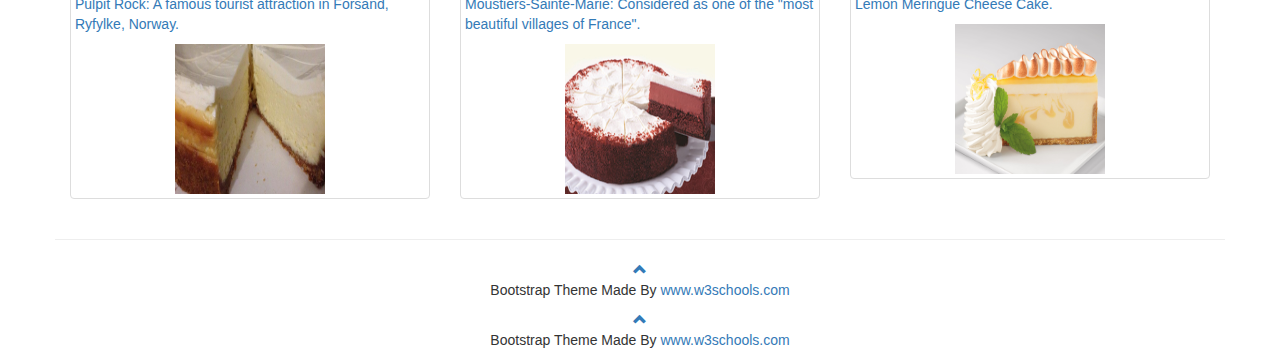
==== commit 5f2b3df1: "Update index.html" ====
--- a/index.html
+++ b/index.html
@@ -331,6 +331,13 @@
   });
 })
 </script>
+    
+    <footer class="container-fluid text-center">
+  <a href="#myPage" title="To Top">
+    <span class="glyphicon glyphicon-chevron-up"></span>
+  </a>
+  <p>Bootstrap Theme Made By <a href="http://www.w3schools.com" title="Visit w3schools">www.w3schools.com</a></p>
+</footer>
 
                </div>
         </div>
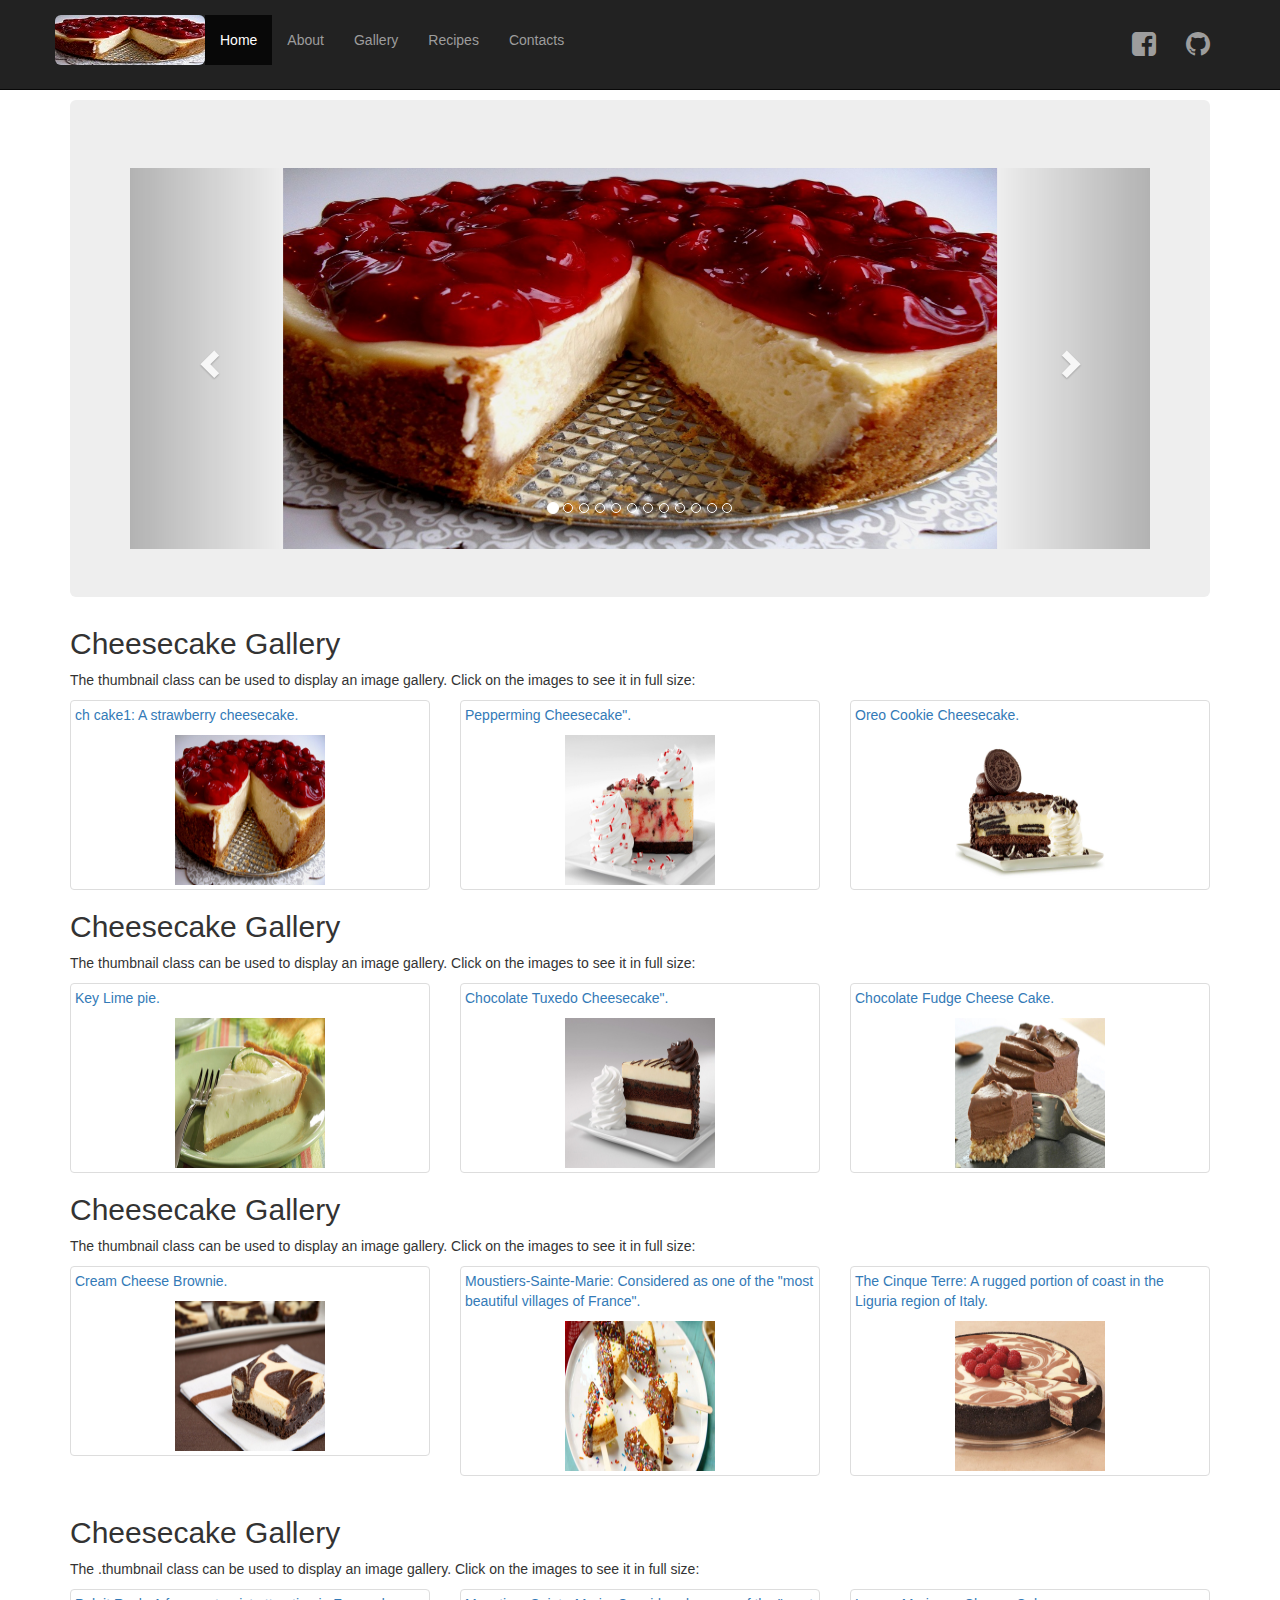
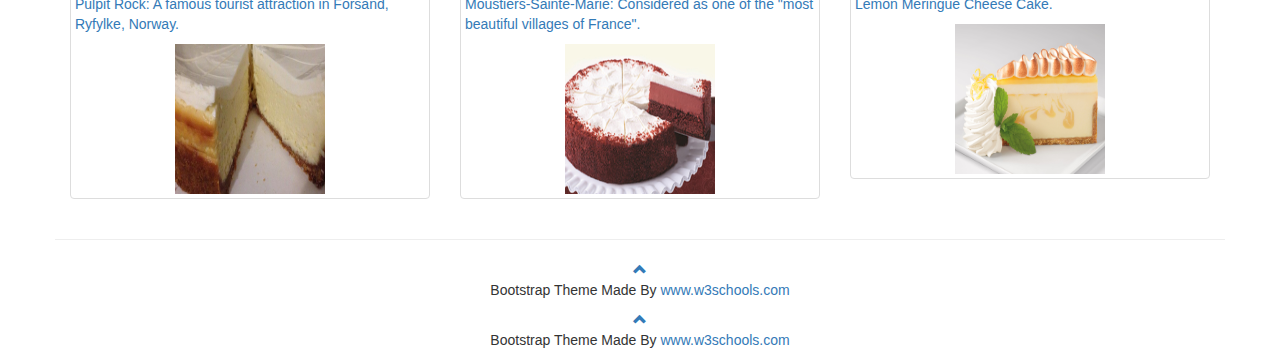
==== commit 5e16cc1c: "Update index.html" ====
--- a/index.html
+++ b/index.html
@@ -169,7 +169,7 @@
 
   <!-- Gallery, Row 1 -->
                
-  <h2>Image Gallery</h2>
+  <h2>Cheesecake Gallery</h2>
   <p>The thumbnail class can be used to display an image gallery. Click on the images to see it in full size:</p>
   <div class="row">
     <div class="col-md-4">
@@ -195,7 +195,7 @@
             
 <!-- Gallery, Row 2 -->        
 <div class="container">
-  <h2>Image Gallery</h2>
+  <h2>Cheesecake Gallery</h2>
   <p>The thumbnail class can be used to display an image gallery. Click on the images to see it in full size:</p>
   <div class="row">
     <div class="col-md-4">
@@ -220,7 +220,7 @@
 <!-- Gallery, Row 3 -->
     
 <div class="container">
-  <h2>Image Gallery</h2>
+  <h2>Cheesecake Gallery</h2>
   <p>The thumbnail class can be used to display an image gallery. Click on the images to see it in full size:</p>
   <div class="row">
     <div class="col-md-4">
@@ -255,7 +255,7 @@
 <body>
 
 <div class="container">
-  <h2>Image Gallery</h2>
+  <h2>Cheesecake Gallery</h2>
   <p>The .thumbnail class can be used to display an image gallery. Click on the images to see it in full size:</p>
   <div class="row">
     <div class="col-md-4">
